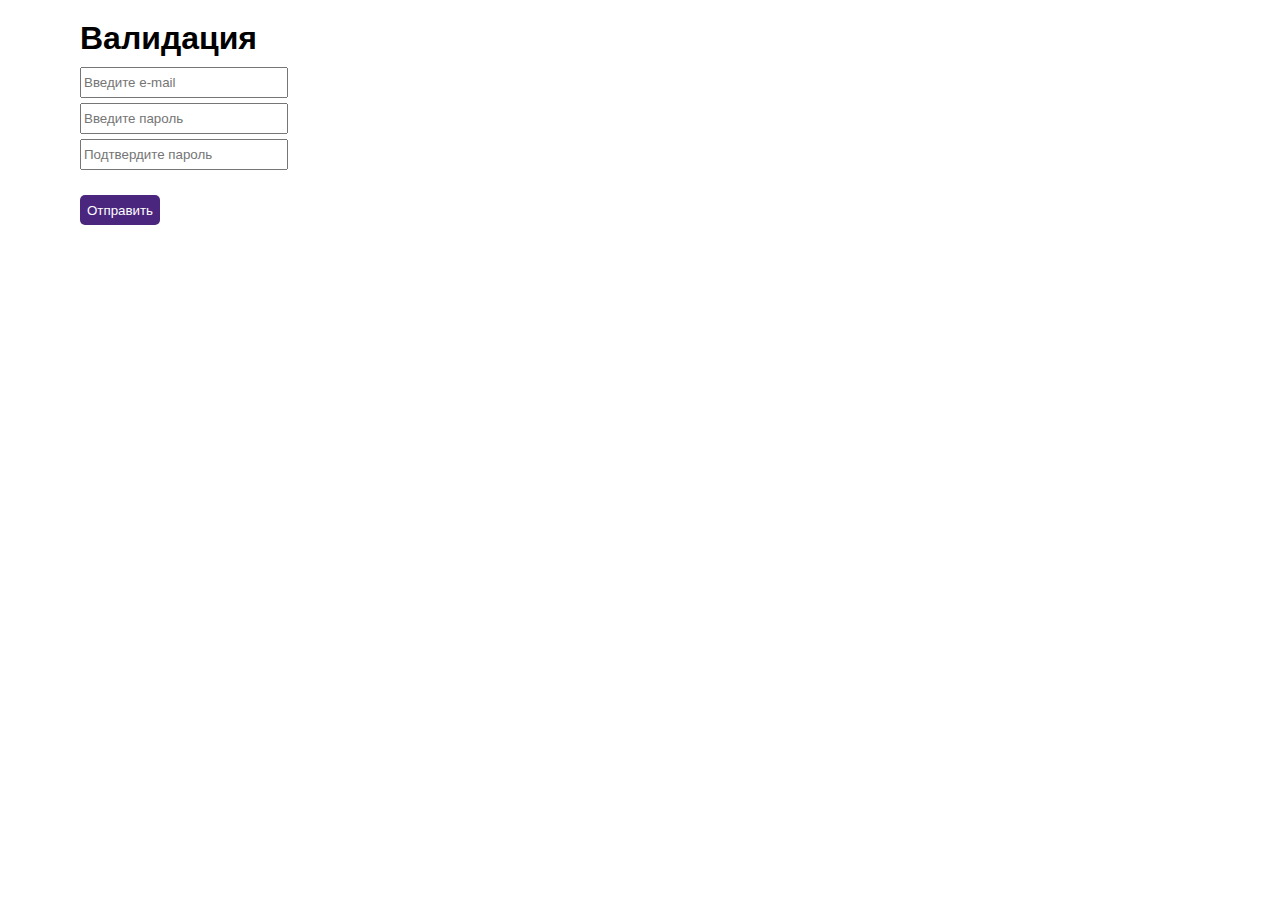
==== validation/form.html @ 616a6c54 "validation" ====
<!DOCTYPE html>
<html lang="en">
<head>
    <meta charset="UTF-8">
    <meta name="viewport" content="width=device-width, initial-scale=1.0">
    <title>Validation form</title>
    <link rel="stylesheet" href="formStyle.css">
    <script src="validation.js" defer></script>
</head>
<body>
    <div class="container">
        <h1 class="theme">Валидация</h1>
        <form action="" class="valid">
            <input class="input1" type="e-mail" placeholder="Введите e-mail">
            <span class="err-mail"></span>
            <input class="input2" type="password" placeholder="Введите пароль">
            <span class="err-pass1"></span>
            <input class="input3" type="password" placeholder="Подтвердите пароль">
            <span class="err-pass2"></span>
            <button class="submit-btn" type="submit">Отправить</button>
        </form>
    </div>
</body>
</html>
---- validation/formStyle.css ----
body {
    margin: 0;
}

.container {
    display: flex;
    flex-direction: column;
    /*border: 1px solid black;*/
}

.theme {
    margin: 20px 0 10px 80px;
    font-family:  Arial, sans-serif;
}

.valid {
    display: flex;
    flex-direction: column;
}

.input1 {
    margin: 0 0 5px 80px;
    width: 200px;
    height: 25px;
}

.err-mail {
    display: none;
    margin: 0 0 5px 80px;
    color: red;
}

.input2 {
    margin: 0 0 5px 80px;
    width: 200px;
    height: 25px;
}

.err-pass1 {
    display: none;
    margin: 0 0 5px 80px;
    color: red;
}

.input3 {
    margin: 0 0 5px 80px;
    width: 200px;
    height: 25px;
}

.err-pass2 {
    display: none;
    margin: 0 0 5px 80px;
    color: red;
}

.submit-btn {
    margin: 20px 0 0 80px;
    width: 80px;
    height: 30px;
    background-color:#4b267e;
    color: white;
    border: 0;
    border-radius: 5px;
}
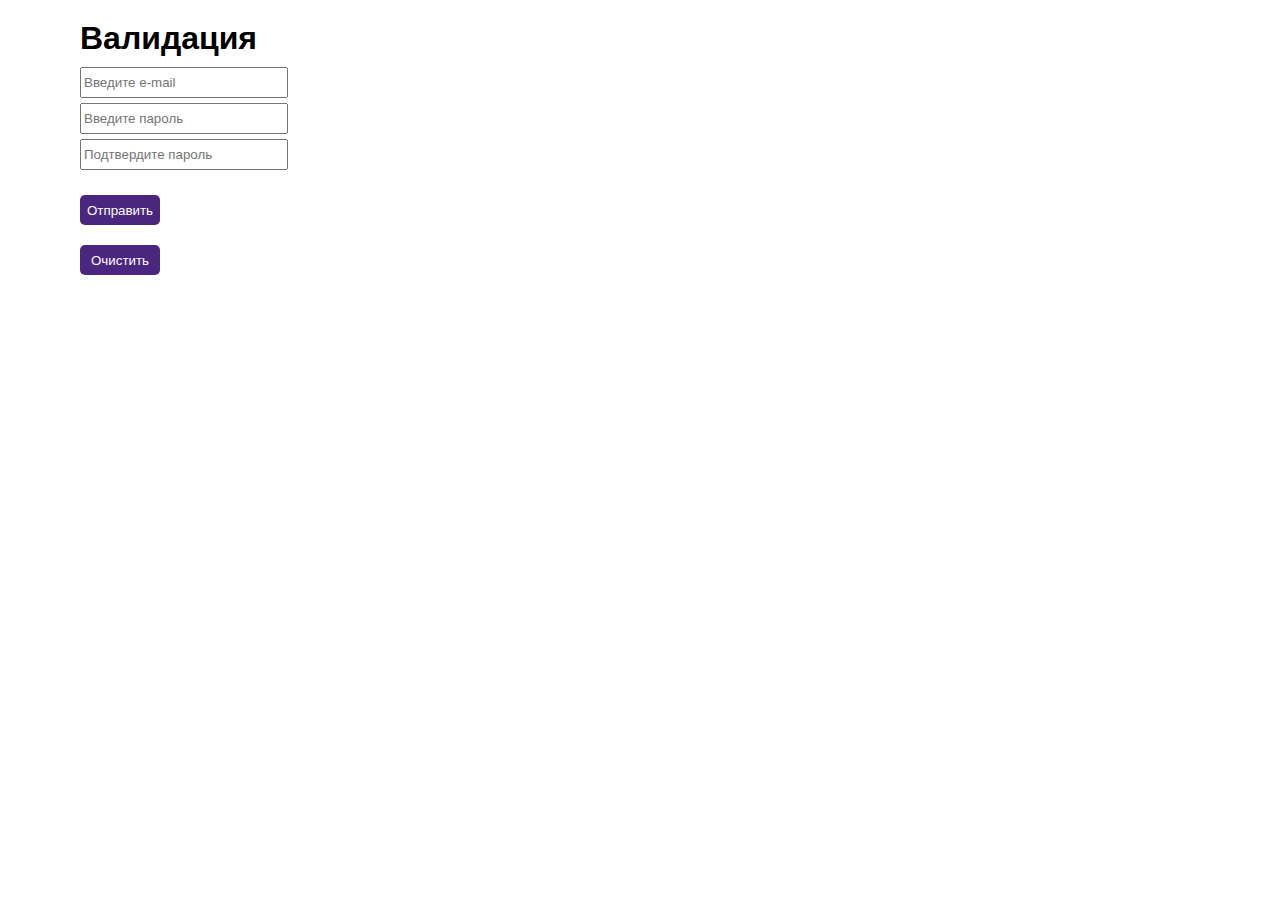
==== commit 141a900e: "locarStorage" ====
--- a/validation/form.html
+++ b/validation/form.html
@@ -18,6 +18,7 @@
             <input class="input3" type="password" placeholder="Подтвердите пароль">
             <span class="err-pass2"></span>
             <button class="submit-btn" type="submit">Отправить</button>
+            <button class="clear-btn" type="button">Очистить</button>
         </form>
     </div>
 </body>
--- a/validation/formStyle.css
+++ b/validation/formStyle.css
@@ -62,4 +62,14 @@
     color: white;
     border: 0;
     border-radius: 5px;
+}
+
+.clear-btn {
+    margin: 20px 0 0 80px;
+    width: 80px;
+    height: 30px;
+    background-color:#4b267e;
+    color: white;
+    border: 0;
+    border-radius: 5px;
 }